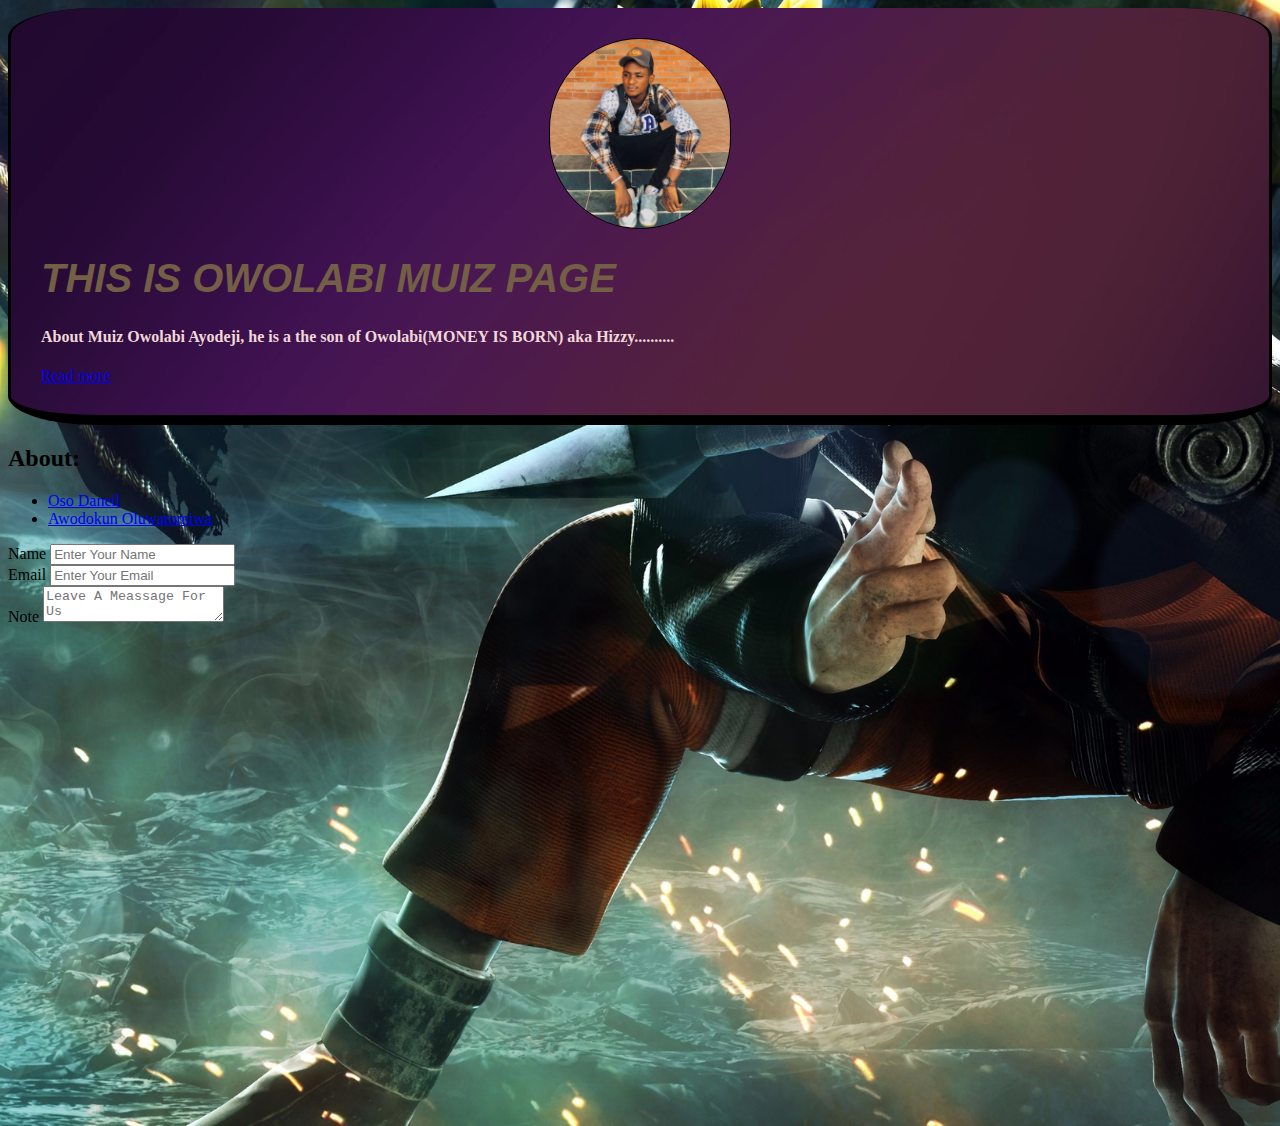
==== index.html @ 36598af0 "update" ====
<!DOCTYPE html>
<html lang="en">

<head>
    <meta charset="UTF-8">
    <meta http-equiv="X-UA-Compatible" content="IE=edge">
    <meta name="viewport" content="width=device-width, initial-scale=1.0">
    <title>About Muiz</title>
    <link rel="stylesheet" type="text/css" href="css/mystyle.css">
</head>

<body>
    <div class="container">
        <div class="body-1">
            <a href="inde-2.html"><img src="images/Muiz Pic.jpg" class="center"></a>
            <h1>THIS IS OWOLABI MUIZ PAGE</h1>
            <h4>About Muiz Owolabi Ayodeji, he is a the son of Owolabi(MONEY IS BORN) aka Hizzy..........</h4>
            <a class="button" href="inde-2.html">Read more</a>
        </div>
    </div>
    <div class="body-2">
        <h2>About:</h2>
        <ul>
            <li><a href="#"> Oso Daneil</a></li>
            <li><a href="#">Awodokun Oluwatomiwa</a></li>
        </ul>
    </div>

    <form class="my-form">
        <div class="form-group">
            <label>Name</label>
            <input type="text" name="Name" placeholder="Enter Your Name">
        </div>

        <div class="form-group">
            <label>Email</label>
            <input type="email" name="email" placeholder="Enter Your Email">
        </div>

        <div class="form-group">
            <label>Note</label>
            <textarea name="Name" placeholder="Leave A Meassage For Us"></textarea>
        </div>
    </form>
    </div>
    <div style="margin: 500px;"></div>
</body>

</html>
---- css/mystyle.css ----
body {
    background-image: url(../css/naruto.jpg);
    background-repeat: no-repeat;
    background-size: auto 100%;
}

img {
    border-radius: 100px;
    border: 1px black solid;
    margin-bottom: 0.5em;
}

.center {
    display: block;
    margin: auto;
    width: 15%;
}

.body-1 {
    background-image: url(../css/bg-main-desktop.png);
    background-repeat: no-repeat;
    background-size: 100%;
    border-radius: 7%;
    margin: auto;
    border: 1px black solid;
    border-width: 3px;
    border-bottom-width: 10px;
    border-top-style: inherit;
    padding: 30px;
}

.body-1 h1 {
    font-family: 'Franklin Gothic Medium', 'Arial Narrow', Arial, sans-serif;
    font-weight: 800;
    font-style: italic;
    font-size: 40px;
    text-transform: capitalize;
    color: rgb(114, 95, 69);
}

.body-1 h4 {
    font-family: 'Times New Roman', Times, serif;
    color: rgb(239, 216, 216);
}
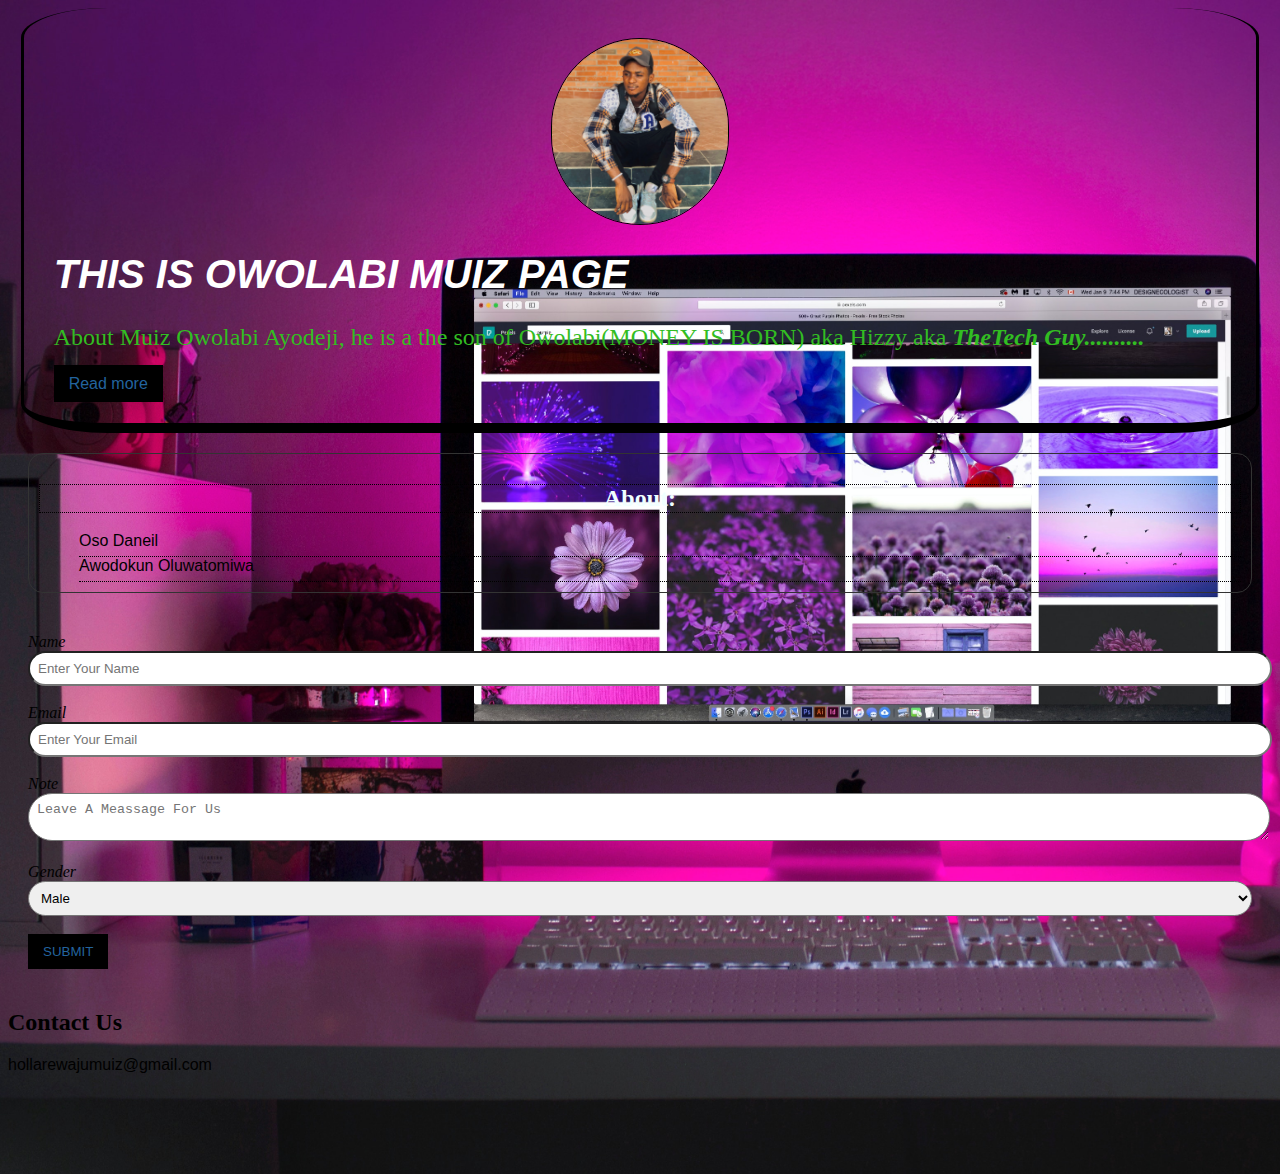
==== commit 155c3977: "update" ====
--- a/index.html
+++ b/index.html
@@ -12,10 +12,10 @@
 <body>
     <div class="container">
         <div class="body-1">
-            <a href="inde-2.html"><img src="images/Muiz Pic.jpg" class="center"></a>
+            <a href="index-2.html"><img src="images/Muiz Pic.jpg" class="center"></a>
             <h1>THIS IS OWOLABI MUIZ PAGE</h1>
-            <h4>About Muiz Owolabi Ayodeji, he is a the son of Owolabi(MONEY IS BORN) aka Hizzy..........</h4>
-            <a class="button" href="inde-2.html">Read more</a>
+            <p>About Muiz Owolabi Ayodeji, he is a the son of Owolabi(MONEY IS BORN) aka Hizzy aka <em><strong>TheTech Guy..........</strong></em></p>
+            <a class="button" href="index-2.html">Read more</a>
         </div>
     </div>
     <div class="body-2">
@@ -26,24 +26,41 @@
         </ul>
     </div>
 
-    <form class="my-form">
-        <div class="form-group">
+    <form action="mailto:hollarewajumuiz@gmail.com" class="my-form">
+        <div class="form">
             <label>Name</label>
             <input type="text" name="Name" placeholder="Enter Your Name">
         </div>
-
-        <div class="form-group">
+        <br>
+        <div class="form">
             <label>Email</label>
             <input type="email" name="email" placeholder="Enter Your Email">
         </div>
-
-        <div class="form-group">
+        <br>
+        <div class="form">
             <label>Note</label>
             <textarea name="Name" placeholder="Leave A Meassage For Us"></textarea>
         </div>
+        <br>
+        <div class="form-group">
+            <label>Gender</label>
+            <select name="gender">
+			<option value="male">Male</option>
+			<option value="female">Female</option>
+			<option value="other">Other</option>
+		</select>
+        </div>
+        <br>
+        <input class="button" type="submit" name="" value="SUBMIT">
     </form>
+    <div>
+        <h2>Contact Us</h2>
+        <p>
+            <a href="hollarewajumuiz@gmail.com"> hollarewajumuiz@gmail.com</a>
+        </p>
     </div>
-    <div style="margin: 500px;"></div>
+    </div>
+    <div style="margin: 100px;"></div>
 </body>
 
 </html>--- a/css/mystyle.css
+++ b/css/mystyle.css
@@ -1,5 +1,5 @@
 body {
-    background-image: url(../css/naruto.jpg);
+    background-image: url(../images/background-2.jpg);
     background-repeat: no-repeat;
     background-size: auto 100%;
 }
@@ -10,6 +10,23 @@
     margin-bottom: 0.5em;
 }
 
+a {
+    text-decoration: none;
+    color: #000;
+    font-family: 'Gill Sans', 'Gill Sans MT', Calibri, 'Trebuchet MS', sans-serif;
+    font-size: 100%;
+    text-align: center;
+}
+
+a:hover {
+    color: azure;
+}
+
+.container {
+    width: 98%;
+    margin: auto;
+}
+
 .center {
     display: block;
     margin: auto;
@@ -17,7 +34,6 @@
 }
 
 .body-1 {
-    background-image: url(../css/bg-main-desktop.png);
     background-repeat: no-repeat;
     background-size: 100%;
     border-radius: 7%;
@@ -35,10 +51,78 @@
     font-style: italic;
     font-size: 40px;
     text-transform: capitalize;
-    color: rgb(114, 95, 69);
+    color: rgb(255, 255, 255);
 }
 
-.body-1 h4 {
+.body-1 p {
     font-family: 'Times New Roman', Times, serif;
-    color: rgb(239, 216, 216);
+    font: 100;
+    color: rgb(50, 189, 34);
+    font-size: x-large;
+    text-align: left;
+    border-radius: 4%;
+}
+
+.button {
+    background-color: black;
+    color: rgb(35, 100, 158);
+    padding: 10px 15px;
+    border: none;
+    text-decoration: none;
+}
+
+.button:hover {
+    background: aquamarine;
+    color: black;
+}
+
+.body-2 {
+    border: 1px #333 solid;
+    padding: 10px;
+    border-radius: 15px;
+    margin: 20px;
+}
+
+.body-2 h2 {
+    text-align: center;
+    color: azure;
+    border: 1px black dotted;
+    background-image: url(../images/bg-main-desktop.png);
+    background-repeat: no-repeat;
+    background-size: 100%;
+}
+
+.body-2 ul {
+    text-align: left;
+    list-style: none;
+    margin: auto;
+}
+
+.body-2 li {
+    padding-bottom: 6px;
+    border-bottom: dotted 1px #000;
+    list-style-image: ;
+}
+
+.my-form {
+    padding: 20px;
+}
+
+.my-form label {
+    display: block;
+    font-family: tahoma;
+    font-style: italic;
+}
+
+.my-form form {
+    padding-bottom: 20px;
+}
+
+.my-form input[type="text"],
+.my-form textarea,
+input[type="email"],
+select[name="gender"] {
+    padding: 8px;
+    width: 100%;
+    border-radius: 30px;
 }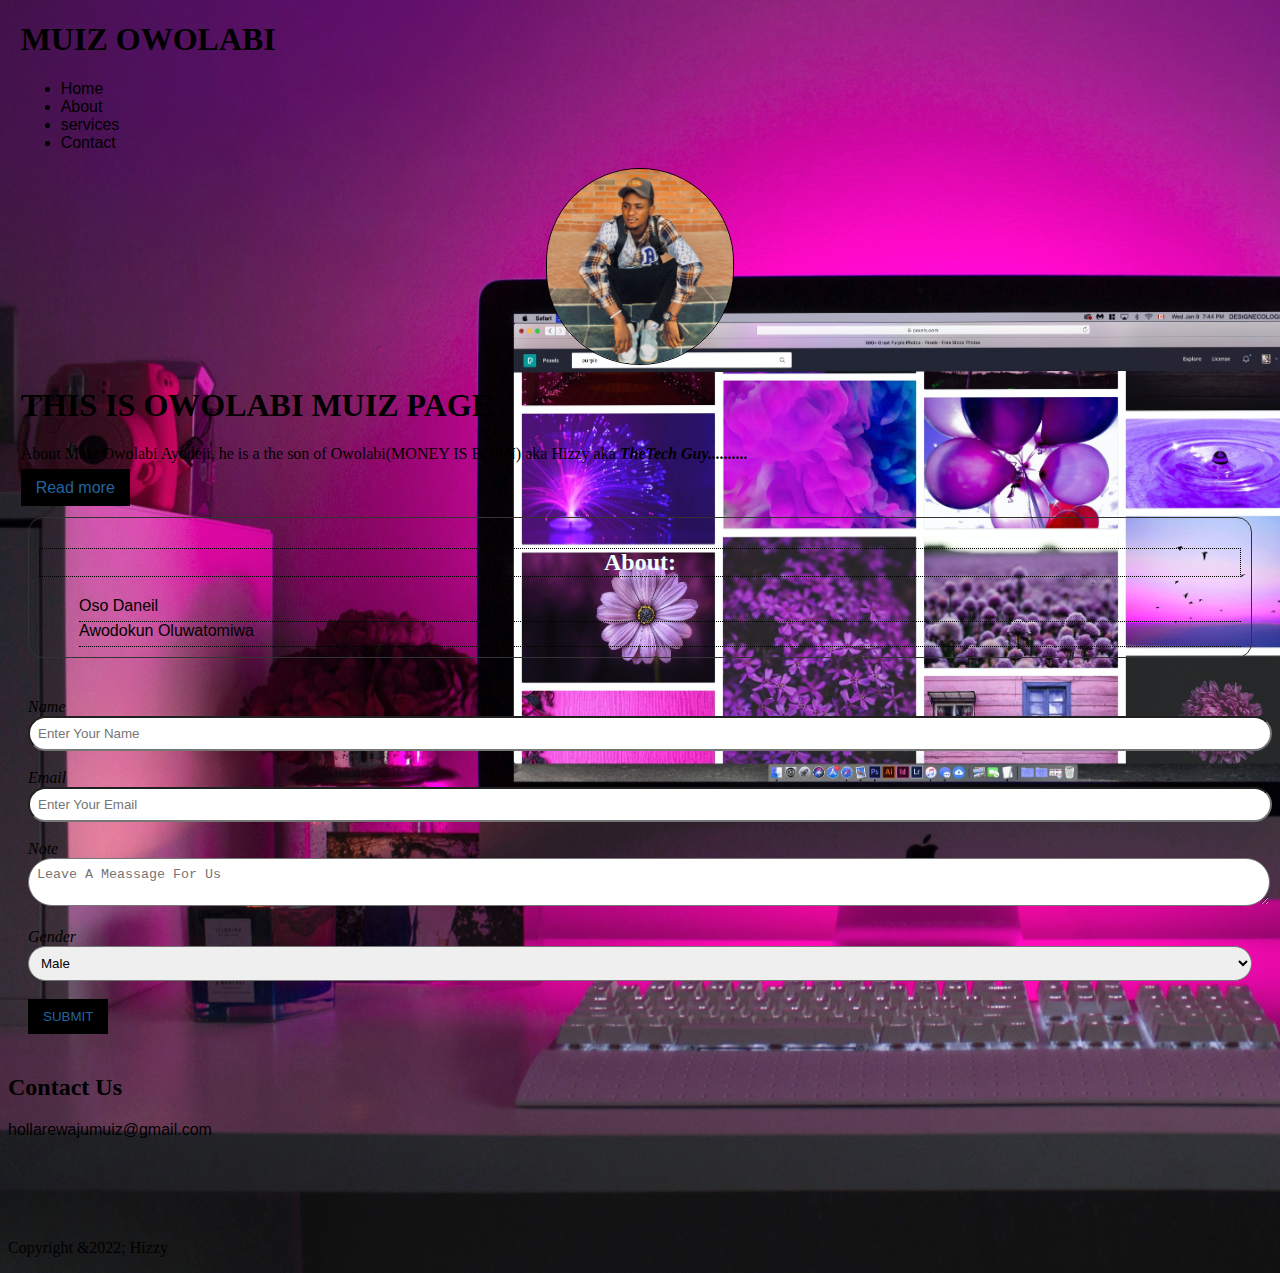
==== commit 38c0f09f: "update" ====
--- a/index.html
+++ b/index.html
@@ -10,14 +10,30 @@
 </head>
 
 <body>
-    <div class="container">
-        <div class="body-1">
+    <header id="main-header">
+        <div class="container">
+            <h1>MUIZ OWOLABI</h1>
+        </div>
+    </header>
+
+    <nav id="navbar">
+        <div class="container">
+            <ul>
+                <li><a href="#">Home</a></li>
+                <li><a href="index-2.html">About</a></li>
+                <li><a href="#">services</a></li>
+                <li><a href="">Contact</a></li>
+            </ul>
+        </div>
+    </nav>
+    <section id="showcase">
+        <div class="container">
             <a href="index-2.html"><img src="images/Muiz Pic.jpg" class="center"></a>
-            <h1>THIS IS OWOLABI MUIZ PAGE</h1>
+            <h1 class="gradient-text">THIS IS OWOLABI MUIZ PAGE</h1>
             <p>About Muiz Owolabi Ayodeji, he is a the son of Owolabi(MONEY IS BORN) aka Hizzy aka <em><strong>TheTech Guy..........</strong></em></p>
             <a class="button" href="index-2.html">Read more</a>
         </div>
-    </div>
+    </section>
     <div class="body-2">
         <h2>About:</h2>
         <ul>
@@ -61,6 +77,9 @@
     </div>
     </div>
     <div style="margin: 100px;"></div>
+    <FOoter id="main-footer">
+        <p>Copyright &2022; Hizzy</p>
+    </FOoter>
 </body>
 
 </html>